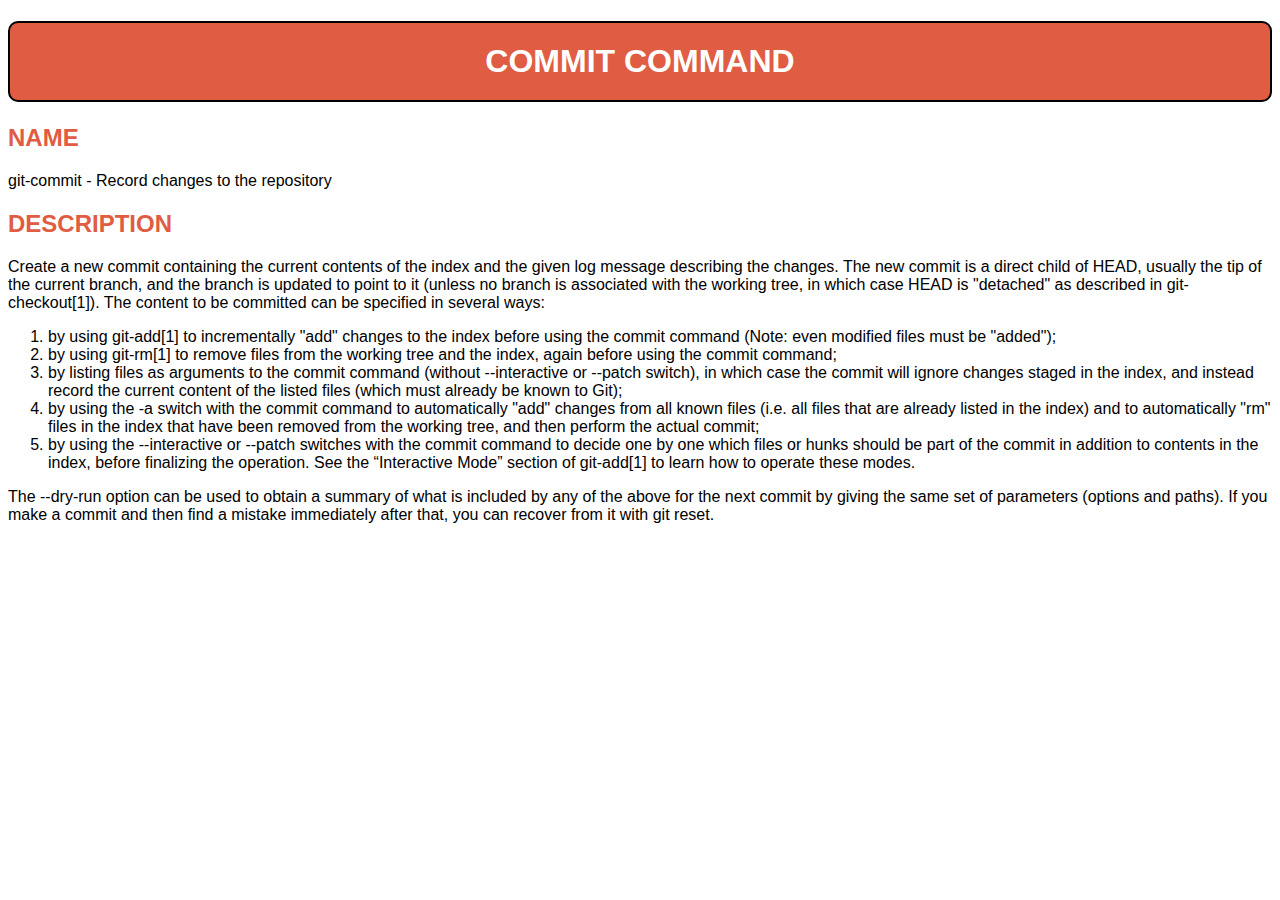
==== git-commands/commit.html @ bfe8de02 "Create commit page" ====
<!DOCTYPE html>
<html lang="en">

<head>
    <meta charset="UTF-8">
    <meta name="viewport" content="width=device-width, initial-scale=1.0">
    <title>Commit</title>
    <link rel="stylesheet" href="../style.css">
</head>

<body>
    <h1>Commit Command</h1>

    <h2>Name</h2>
    <p>git-commit - Record changes to the repository</p>

    <h2>DESCRIPTION</h2>
    <p>
        Create a new commit containing the current contents of the index and the given log message describing the
        changes. The new commit is a direct child of HEAD, usually the tip of the current branch, and the branch is
        updated to point to it (unless no branch is associated with the working tree, in which case HEAD is "detached"
        as described in git-checkout[1]).

        The content to be committed can be specified in several ways:
    </p>
    <ol>
        <li>by using git-add[1] to incrementally "add" changes to the index before using the commit command (Note: even
            modified files must be "added");</li>
        <li>by using git-rm[1] to remove files from the working tree and the index, again before using the commit
            command;</li>
        <li>by listing files as arguments to the commit command (without --interactive or --patch switch), in which case
            the commit will ignore changes staged in the index, and instead record the current content of the listed
            files (which must already be known to Git);</li>
        <li>by using the -a switch with the commit command to automatically "add" changes from all known files (i.e. all
            files that are already listed in the index) and to automatically "rm" files in the index that have been
            removed from the working tree, and then perform the actual commit;</li>
        <li>by using the --interactive or --patch switches with the commit command to decide one by one which files or
            hunks should be part of the commit in addition to contents in the index, before finalizing the operation.
            See the “Interactive Mode” section of git-add[1] to learn how to operate these modes.</li>
    </ol>
    <p>
        The --dry-run option can be used to obtain a summary of what is included by any of the above for the next commit
        by
        giving the same set of parameters (options and paths).

        If you make a commit and then find a mistake immediately after that, you can recover from it with git reset.
    </p>

</body>

</html>
---- style.css ----
body {
    font-family: Arial, Helvetica, sans-serif;
}

h1 {
    background-color: rgb(224, 92, 66);
    color: white;
    text-align: center;
    padding: 20px;
    border-radius: 10px;
    text-transform: uppercase;
    border: 2px solid black;
}

h2 {
    text-transform: uppercase;
    color: rgb(224, 92, 66);
}

.text-center {
    text-align: center;
}
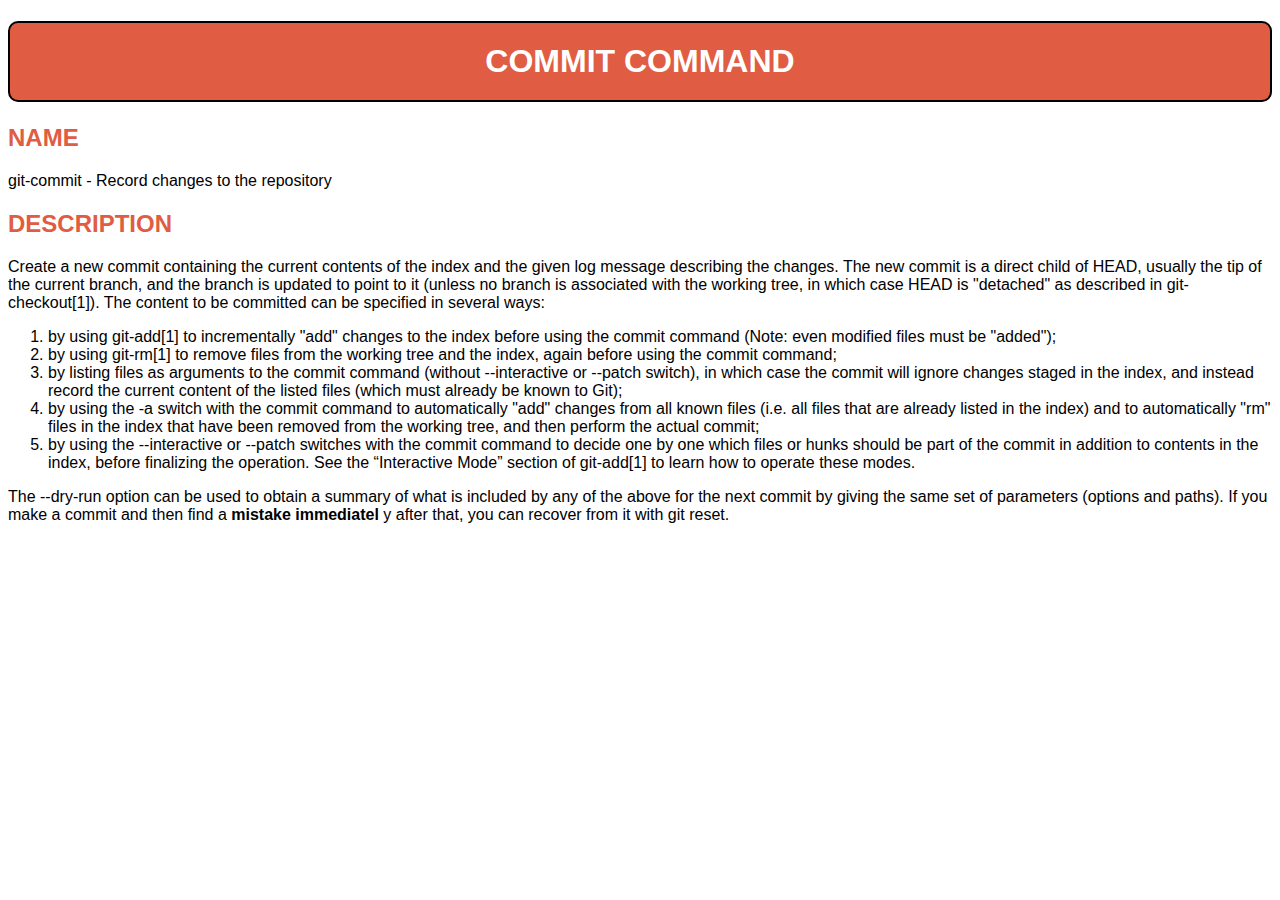
==== commit 27ea5fcd: "changesnik" ====
--- a/git-commands/commit.html
+++ b/git-commands/commit.html
@@ -43,7 +43,7 @@
         by
         giving the same set of parameters (options and paths).
 
-        If you make a commit and then find a mistake immediately after that, you can recover from it with git reset.
+        If you make a commit and then find a <strong>mistake immediatel</strong> y after that, you can recover from it with git reset.
     </p>
 
 </body>
--- a/style.css
+++ b/style.css
@@ -19,4 +19,17 @@
 
 .text-center {
     text-align: center;
+    font-size: 20px;
+}
+
+code{
+    display: inline;
+    padding: 0 5px;
+    margin-bottom: 1em;
+    overflow: auto;
+    font-family: Courier, monospace;
+    line-height: 18px;
+    color: #f14e32;
+    background-color: #fff;
+    border: solid 1px #efeee6;
 }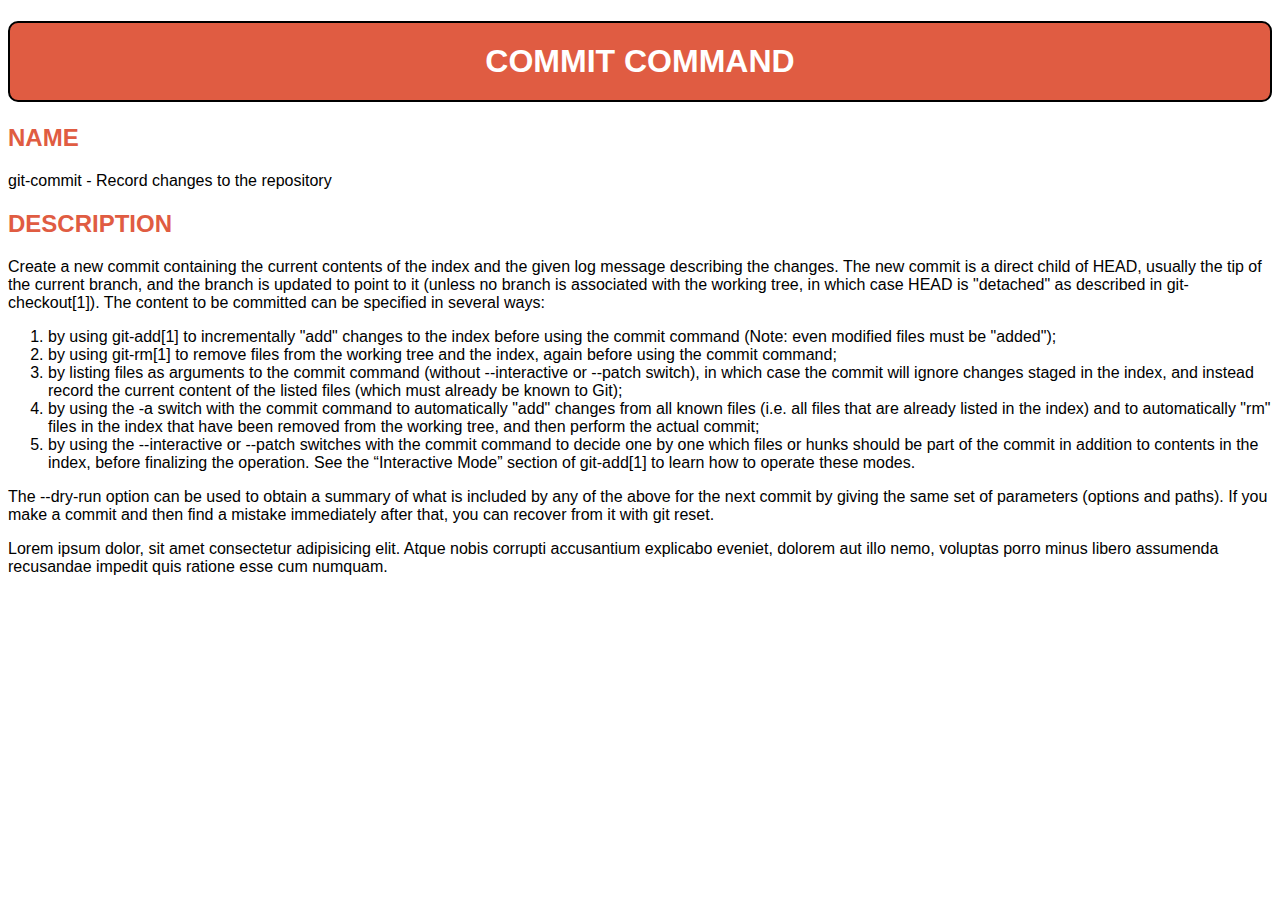
==== commit 971e23b8: "Tets changes" ====
--- a/git-commands/commit.html
+++ b/git-commands/commit.html
@@ -43,9 +43,11 @@
         by
         giving the same set of parameters (options and paths).
 
-        If you make a commit and then find a <strong>mistake immediatel</strong> y after that, you can recover from it with git reset.
+        If you make a commit and then find a mistake immediately after that, you can recover from it with git reset.
     </p>
-
+    <p>Lorem ipsum dolor, sit amet consectetur adipisicing elit. Atque nobis corrupti accusantium explicabo eveniet,
+        dolorem aut illo nemo, voluptas porro minus libero assumenda recusandae impedit quis ratione esse cum numquam.
+    </p>
 </body>
 
 </html>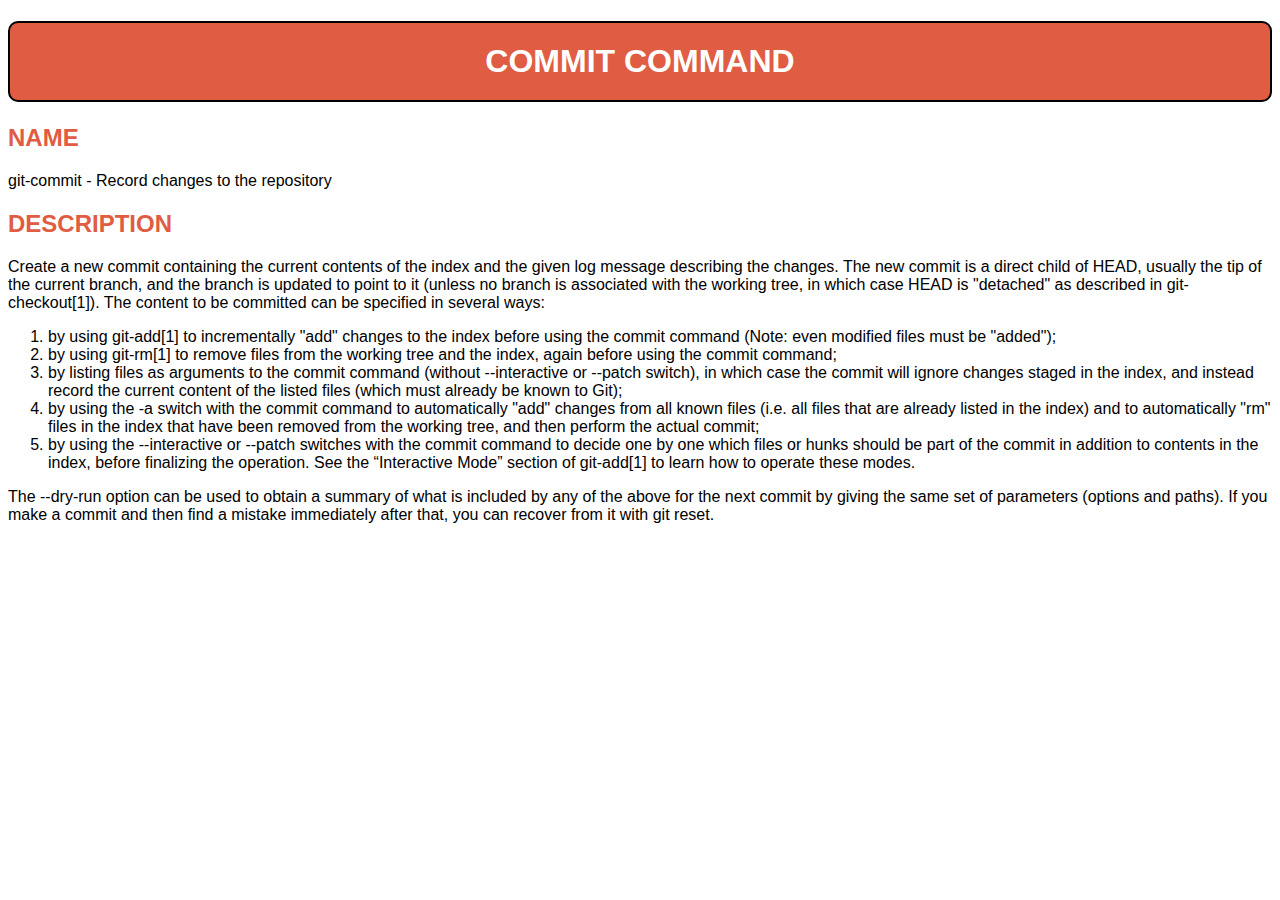
==== commit 3d75e79b: "Fix" ====
--- a/git-commands/commit.html
+++ b/git-commands/commit.html
@@ -45,9 +45,6 @@
 
         If you make a commit and then find a mistake immediately after that, you can recover from it with git reset.
     </p>
-    <p>Lorem ipsum dolor, sit amet consectetur adipisicing elit. Atque nobis corrupti accusantium explicabo eveniet,
-        dolorem aut illo nemo, voluptas porro minus libero assumenda recusandae impedit quis ratione esse cum numquam.
-    </p>
 </body>
 
 </html>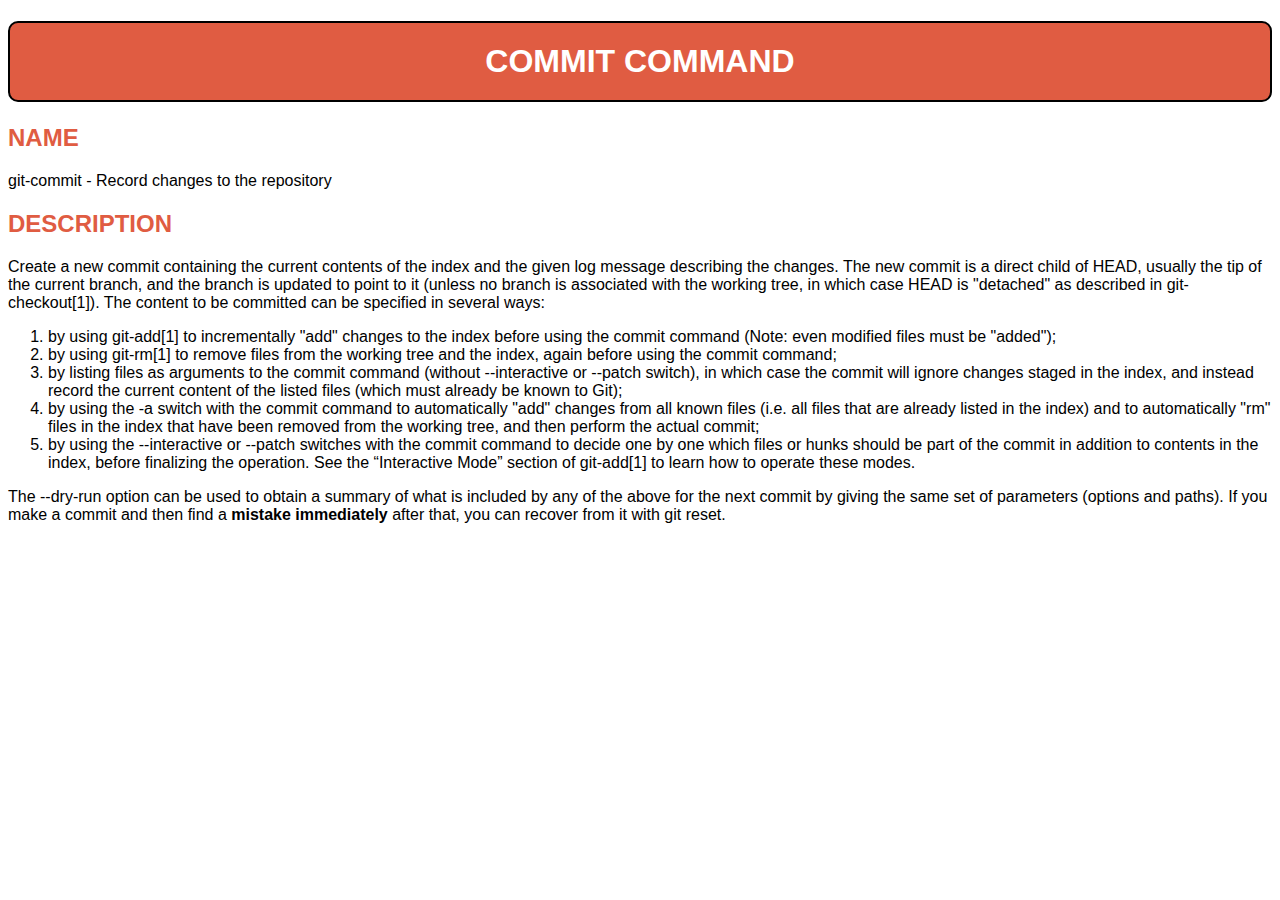
==== commit 02ce5022: "changes_afrer_check" ====
--- a/git-commands/commit.html
+++ b/git-commands/commit.html
@@ -43,8 +43,9 @@
         by
         giving the same set of parameters (options and paths).
 
-        If you make a commit and then find a mistake immediately after that, you can recover from it with git reset.
+        If you make a commit and then find a <strong>mistake immediately</strong> after that, you can recover from it with git reset.
     </p>
+
 </body>
 
 </html>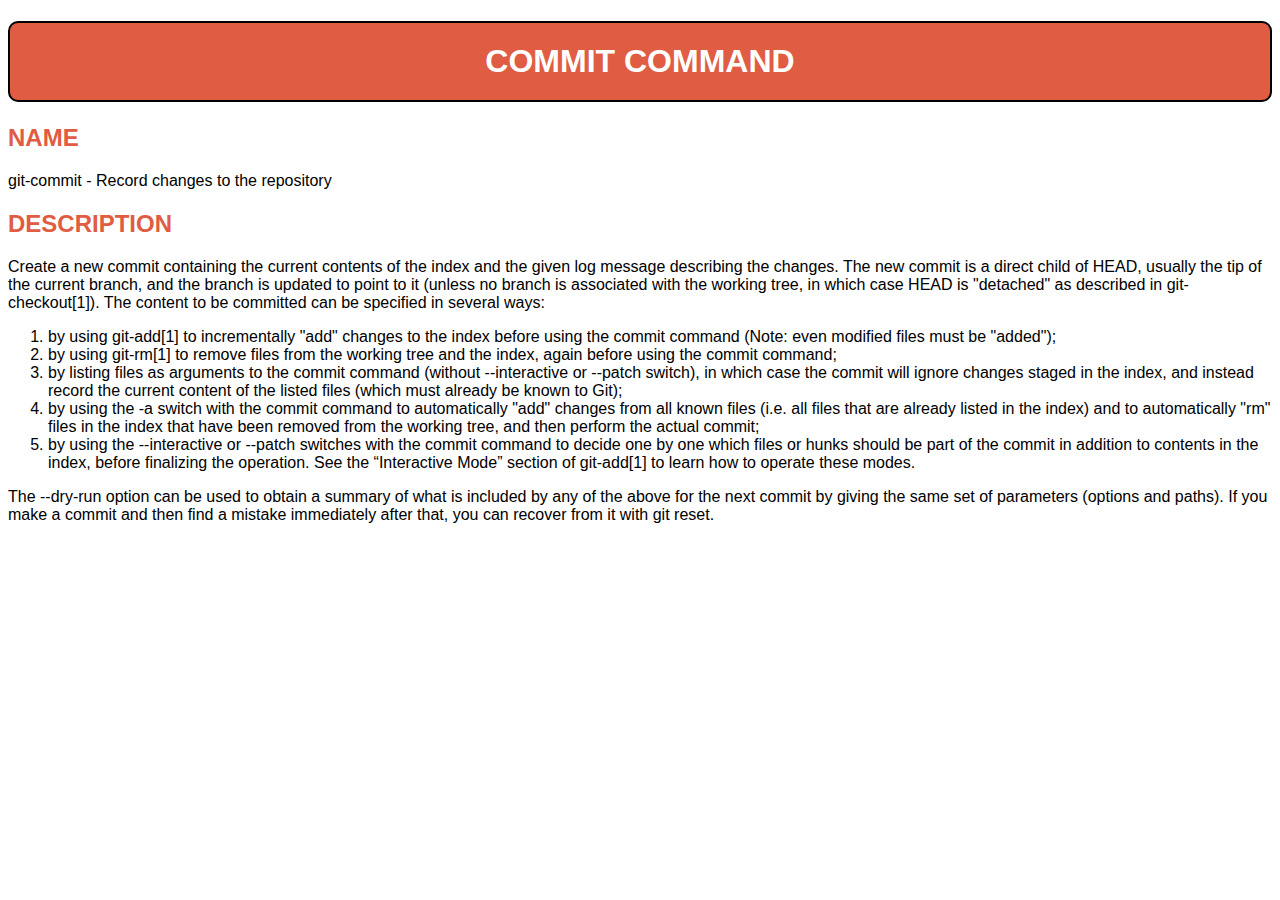
==== commit 2758a024: "Merge branch 'master' into git_fetch/sapunov" ====
--- a/git-commands/commit.html
+++ b/git-commands/commit.html
@@ -43,9 +43,8 @@
         by
         giving the same set of parameters (options and paths).
 
-        If you make a commit and then find a <strong>mistake immediately</strong> after that, you can recover from it with git reset.
+        If you make a commit and then find a mistake immediately after that, you can recover from it with git reset.
     </p>
-
 </body>
 
 </html>--- a/style.css
+++ b/style.css
@@ -17,6 +17,16 @@
     color: rgb(224, 92, 66);
 }
 
+a {
+    text-decoration: none;
+}
+
+code {
+    color: rgb(224, 92, 66);
+    padding: 10px;
+    font-size: 15px;
+}
+
 .text-center {
     text-align: center;
     font-size: 20px;
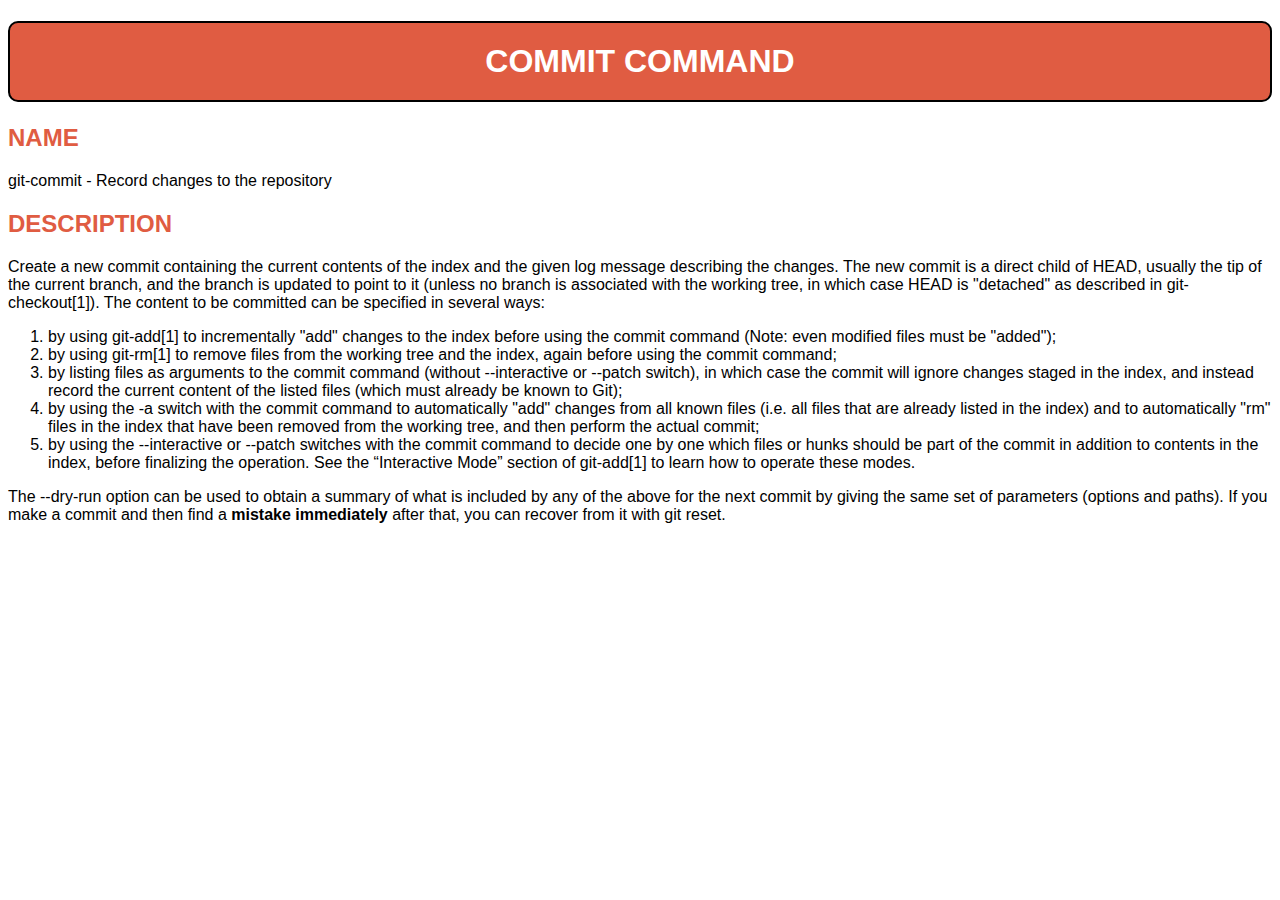
==== commit 14212da5: "Merge branch 'master' into git_branch/nikityuk" ====
--- a/git-commands/commit.html
+++ b/git-commands/commit.html
@@ -43,7 +43,7 @@
         by
         giving the same set of parameters (options and paths).
 
-        If you make a commit and then find a mistake immediately after that, you can recover from it with git reset.
+        If you make a commit and then find a <strong>mistake immediately</strong> after that, you can recover from it with git reset.
     </p>
 </body>
 
